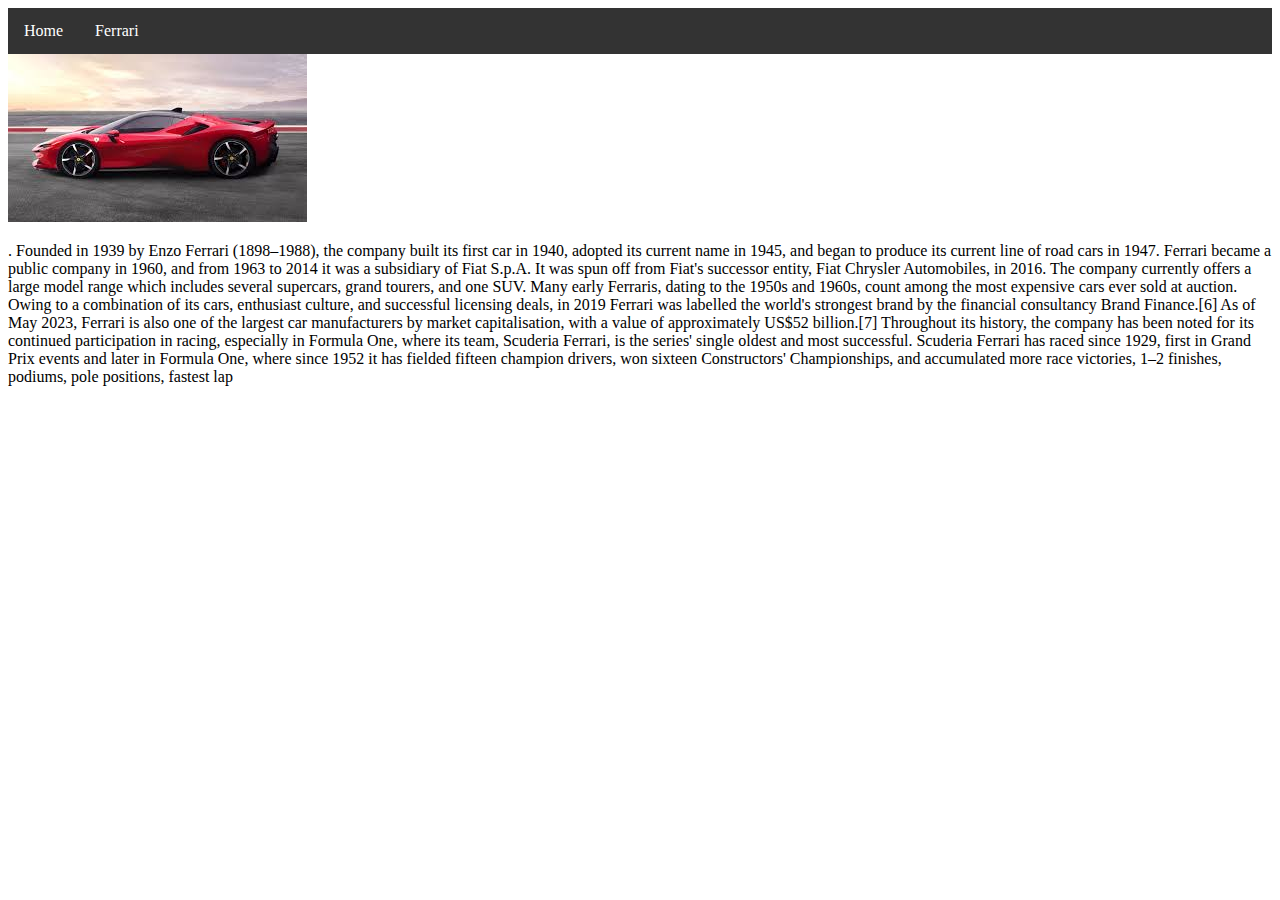
==== ferrari.html @ 27578b77 "Add files via upload" ====
<!DOCTYPE html>
<html lang="en">
  <head>
    <meta charset="UTF-8" />
    <meta name="viewport" content="width=device-width, initial-scale=1.0" />
    <title>Document</title>
    <link rel="stylesheet" href="style.css" />
  </head>
  <body>
    <ul>
      <li><a class="active" href="index.html">Home</a></li>
      <li><a href="ferrari.html">Ferrari</a></li>
    </ul>
    <img
      src="[data-uri]"
      alt=""
    />
    <p>
      . Founded in 1939 by Enzo Ferrari (1898–1988), the company built its first
      car in 1940, adopted its current name in 1945, and began to produce its
      current line of road cars in 1947. Ferrari became a public company in
      1960, and from 1963 to 2014 it was a subsidiary of Fiat S.p.A. It was spun
      off from Fiat's successor entity, Fiat Chrysler Automobiles, in 2016. The
      company currently offers a large model range which includes several
      supercars, grand tourers, and one SUV. Many early Ferraris, dating to the
      1950s and 1960s, count among the most expensive cars ever sold at auction.
      Owing to a combination of its cars, enthusiast culture, and successful
      licensing deals, in 2019 Ferrari was labelled the world's strongest brand
      by the financial consultancy Brand Finance.[6] As of May 2023, Ferrari is
      also one of the largest car manufacturers by market capitalisation, with a
      value of approximately US$52 billion.[7] Throughout its history, the
      company has been noted for its continued participation in racing,
      especially in Formula One, where its team, Scuderia Ferrari, is the
      series' single oldest and most successful. Scuderia Ferrari has raced
      since 1929, first in Grand Prix events and later in Formula One, where
      since 1952 it has fielded fifteen champion drivers, won sixteen
      Constructors' Championships, and accumulated more race victories, 1–2
      finishes, podiums, pole positions, fastest lap
    </p>
    <img
      src="https://hips.hearstapps.com/hmg-prod/images/2024-ferrari-sf90-xx-stradale-122-654a66978f827.jpg"
      alt=""
    />
  </body>
</html>
---- style.css ----
#part_1 {
        background-color: red;
      }
      h1{
        color: rgb(42, 61, 165);
      }
      ul {
  list-style-type: none;
  margin: 0;
  padding: 0;
  overflow: hidden;
  background-color: #333;
}

li {
  float: left;
}

li a {
  display: block;
  color: white;
  text-align: center;
  padding: 14px 16px;
  text-decoration: none;
}

li a:hover {
  background-color: #111;
}z
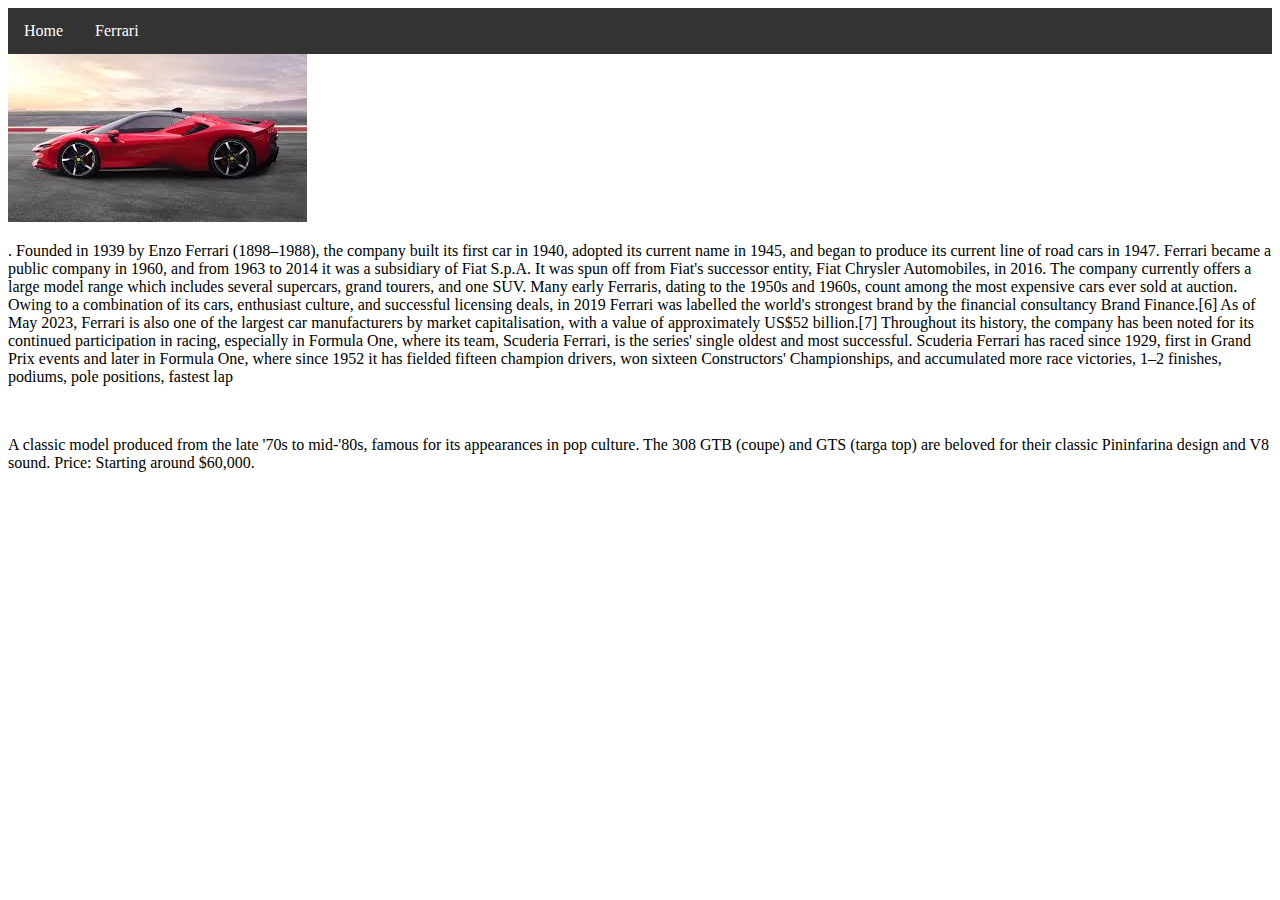
==== commit 425899b4: "Add files via upload" ====
--- a/ferrari.html
+++ b/ferrari.html
@@ -37,9 +37,14 @@
       Constructors' Championships, and accumulated more race victories, 1–2
       finishes, podiums, pole positions, fastest lap
     </p>
+
     <img
       src="https://hips.hearstapps.com/hmg-prod/images/2024-ferrari-sf90-xx-stradale-122-654a66978f827.jpg"
       alt=""
     />
+      <img src="https://cdn-8.motorsport.com/images/mgl/YW7pMG1Y/s8/ferrari-499p-lmh-1.jpg" alt="">
+      <p>
+        A classic model produced from the late '70s to mid-'80s, famous for its appearances in pop culture. The 308 GTB (coupe) and GTS (targa top) are beloved for their classic Pininfarina design and V8 sound. Price: Starting around $60,000.</p>
   </body>
 </html>
+<img src=" " alt="">